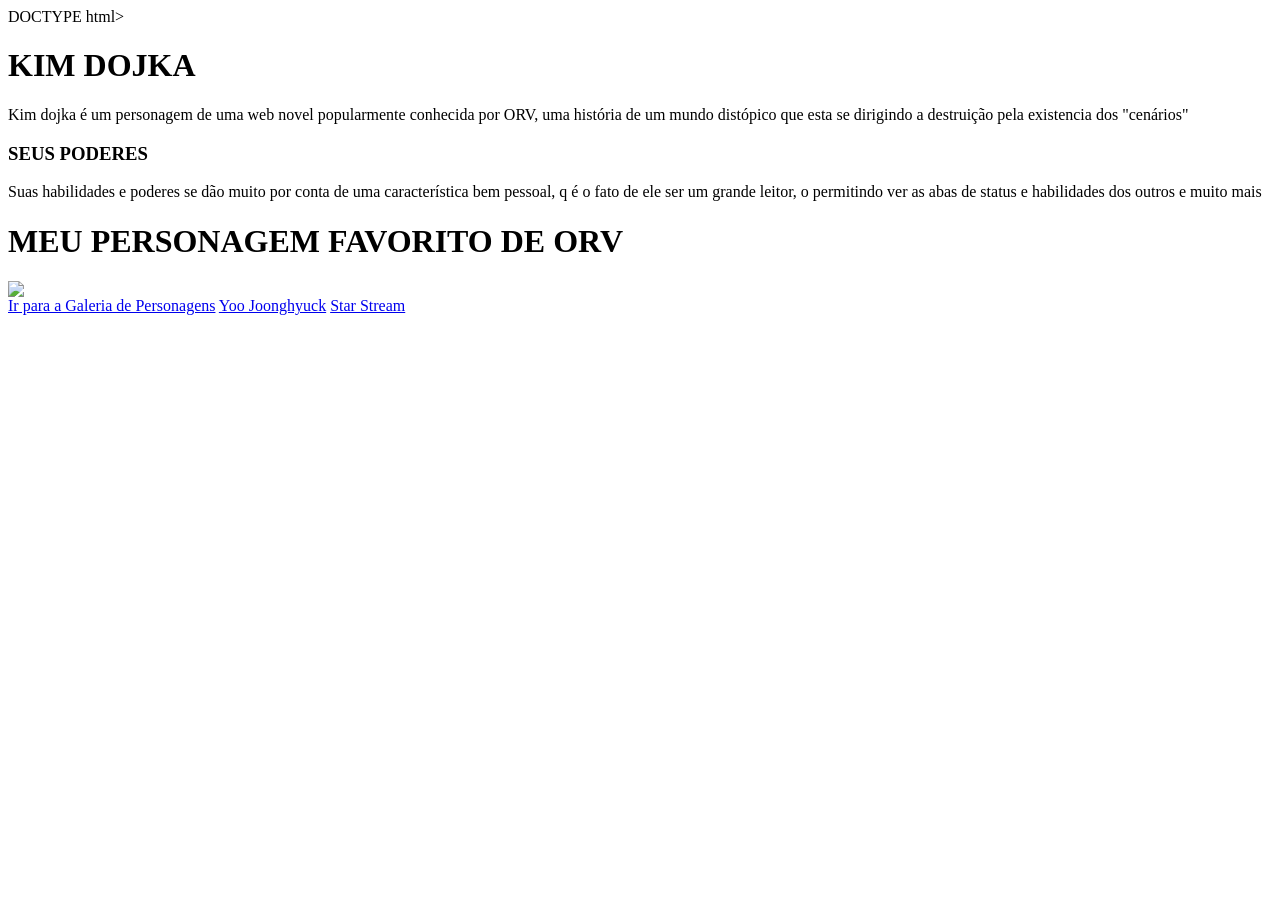
==== index.html @ 962c34f7 "index.html" ====
DOCTYPE html>
<html lang="pt-br">
<head>
    <meta charset="UTF-8">
    <meta name="viewport" content="width=device-width, initial-scale=1.0">
    <title>Trabalho sobre GRID</title>
    <link rel="stylesheet" href="estilo.css">
</head>
<body>

    <div class="geral">

       
        <div class="b2">
            <h1 class="tb2">KIM DOJKA</h1>
            <p class="pb2">Kim dojka é um personagem de uma web novel popularmente conhecida por ORV, uma história de um mundo distópico que esta se dirigindo a destruição pela existencia dos "cenários"</p>
            <h3 class="power">SEUS PODERES</h3>
            <p class="pb3">Suas habilidades e poderes se dão muito por conta de uma característica bem pessoal, q é o fato de ele ser um grande leitor, o permitindo ver as abas de status e habilidades dos outros e muito mais</p>
        </div>


        <div class="b1">
            <h1>MEU PERSONAGEM FAVORITO DE ORV</h1>
            <img src="https://encrypted-tbn0.gstatic.com/images?q=tbn:ANd9GcSTRNgWv48-hjYuiNGNGIihw5yvVst28xtSh3oZhd_OZQ&s=10" class="kim">
        </div>
        <a href="pg2.html">Ir para a Galeria de Personagens</a>
        <a href="pg3.html">Yoo Joonghyuck</a>
        <a href="pg4.html">Star Stream</a>

    </div>
    
</body>
</html>
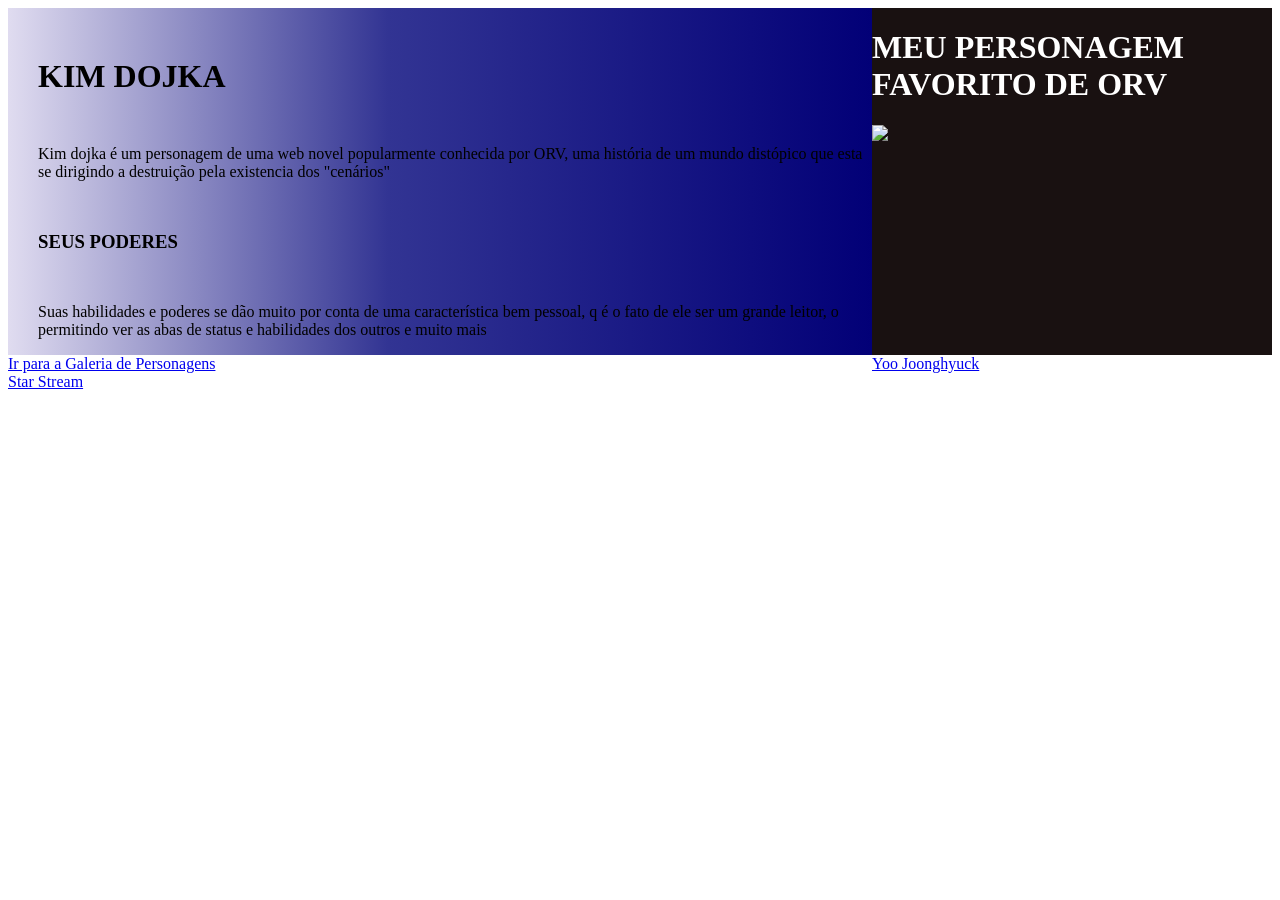
==== commit 618b6c6d: "Add files via upload" ====
--- a/index.html
+++ b/index.html
@@ -1,33 +1,33 @@
-DOCTYPE html>
-<html lang="pt-br">
-<head>
-    <meta charset="UTF-8">
-    <meta name="viewport" content="width=device-width, initial-scale=1.0">
-    <title>Trabalho sobre GRID</title>
-    <link rel="stylesheet" href="estilo.css">
-</head>
-<body>
-
-    <div class="geral">
-
-       
-        <div class="b2">
-            <h1 class="tb2">KIM DOJKA</h1>
-            <p class="pb2">Kim dojka é um personagem de uma web novel popularmente conhecida por ORV, uma história de um mundo distópico que esta se dirigindo a destruição pela existencia dos "cenários"</p>
-            <h3 class="power">SEUS PODERES</h3>
-            <p class="pb3">Suas habilidades e poderes se dão muito por conta de uma característica bem pessoal, q é o fato de ele ser um grande leitor, o permitindo ver as abas de status e habilidades dos outros e muito mais</p>
-        </div>
-
-
-        <div class="b1">
-            <h1>MEU PERSONAGEM FAVORITO DE ORV</h1>
-            <img src="https://encrypted-tbn0.gstatic.com/images?q=tbn:ANd9GcSTRNgWv48-hjYuiNGNGIihw5yvVst28xtSh3oZhd_OZQ&s=10" class="kim">
-        </div>
-        <a href="pg2.html">Ir para a Galeria de Personagens</a>
-        <a href="pg3.html">Yoo Joonghyuck</a>
-        <a href="pg4.html">Star Stream</a>
-
-    </div>
-    
-</body>
-</html>
+<!DOCTYPE html>
+<html lang="pt-br">
+<head>
+    <meta charset="UTF-8">
+    <meta name="viewport" content="width=device-width, initial-scale=1.0">
+    <title>Trabalho sobre GRID</title>
+    <link rel="stylesheet" href="estilo.css">
+</head>
+<body>
+
+    <div class="geral">
+
+       
+        <div class="b2">
+            <h1 class="tb2">KIM DOJKA</h1>
+            <p class="pb2">Kim dojka é um personagem de uma web novel popularmente conhecida por ORV, uma história de um mundo distópico que esta se dirigindo a destruição pela existencia dos "cenários"</p>
+            <h3 class="power">SEUS PODERES</h3>
+            <p class="pb3">Suas habilidades e poderes se dão muito por conta de uma característica bem pessoal, q é o fato de ele ser um grande leitor, o permitindo ver as abas de status e habilidades dos outros e muito mais</p>
+        </div>
+
+
+        <div class="b1">
+            <h1>MEU PERSONAGEM FAVORITO DE ORV</h1>
+            <img src="https://encrypted-tbn0.gstatic.com/images?q=tbn:ANd9GcSTRNgWv48-hjYuiNGNGIihw5yvVst28xtSh3oZhd_OZQ&s=10" class="kim">
+        </div>
+        <a href="pg2.html">Ir para a Galeria de Personagens</a>
+        <a href="pg3.html">Yoo Joonghyuck</a>
+        <a href="pg4.html">Star Stream</a>
+
+    </div>
+    
+</body>
+</html>
--- a/estilo.css
+++ b/estilo.css
@@ -0,0 +1,216 @@
+/*INDEX*/
+.geral {
+    display: grid;
+    grid-template-columns: auto 400px;
+    width: 100%;
+}
+
+
+.b1 {
+    background-color: rgb(25, 17, 17);
+}
+
+.b1 h1 {
+    color: white;
+}
+
+.kim {
+    width: 100%; 
+}
+
+
+.b2 {
+    background: linear-gradient(90deg, rgb(224, 220, 240) 0%, rgb(50, 52, 147) 44%, rgb(2, 0, 119) 100%);
+}
+
+.tb2, .pb2, .power, .pb3 {
+    margin-top: 50px;
+    margin-left: 30px;
+}
+/*Pagina 2 */
+.geral-galeria {
+    background-color: rgb(3, 2, 62);
+    display: grid;
+    grid-template-columns: 350px auto;
+    gap: 140px;
+    padding: 140px;
+}
+
+.galeria-painel {
+    background: linear-gradient(90deg, rgb(2, 2, 2) 0%, rgb(50, 52, 147) 44%, rgb(2, 0, 119) 100%);
+    color: #ffffff;
+    padding: 40px 20px;
+    text-align: center;
+}
+.caixa {
+    background-color: #1a1a1a; 
+    color: white;
+}
+
+.galeria-painel h1 {
+    font-size: 22px;
+    margin-bottom: 20px;
+}
+
+.galeria-painel h2 {
+    font-size: 16px;
+    margin-bottom: 20px;
+}
+
+.galeria-grid {
+    display: grid;
+    grid-template-columns: auto auto auto auto; /* 4 fotos por linha */
+    gap: 15px;
+}
+
+.galeria-grid img {
+    width: 100%;
+    height: 200px;
+    object-fit: cover;
+}
+/* pagina 3*/
+
+.geral-p3 {
+    background-color: #1a1a1a;
+    display: grid;
+    grid-template-columns: 350px auto; 
+    gap: 30px;
+    padding: 20px;
+}
+
+
+.p3-bloco-topo {
+    background: linear-gradient(90deg, rgb(2, 2, 2) 0%, rgb(50, 52, 147) 44%, rgb(2, 0, 119) 100%);
+    color: #ffffff;
+    padding: 40px 25px;
+    display: flex;
+    flex-direction: column;
+    justify-content: center;
+    text-align: center; 
+}
+
+.p3-bloco-ciano h1 {
+    font-size: 20px;
+    font-weight: bold;
+    margin-bottom: 15px;
+    line-height: 1.3;
+}
+
+.p3-bloco-topo p {
+    font-size: 13px;
+    letter-spacing: 1px;
+    font-weight: bold;
+}
+
+
+.p3-coluna-direita {
+    display: flex;
+    flex-direction: column;
+    gap: 25px;
+}
+
+
+.p3-texto h2 {
+    font-size: 22px;
+    color: #fffbfb;
+    margin-bottom: 12px;
+}
+
+.p3-texto p {
+    font-size: 15px;
+    line-height: 1.6;
+    color: #ffffff;
+}
+
+
+.p3-imagem img {
+    width: 100%;
+    height: 320px;
+    object-fit: cover;
+}
+/*Pagina 4 */
+
+.geral-p4 {
+    background-color:rgb(0, 2 , 114);
+    display: grid;
+    grid-template-columns: 350px auto; 
+    gap: 30px;
+    padding: 20px;
+}
+
+
+.p4-bloco-topo {
+    background: linear-gradient(90deg, rgb(0, 2 , 114) 0%, rgb(57, 50, 132) 44%, rgb(83, 82, 117));
+    color: #ffffff;
+    padding: 40px 25px;
+    display: flex;
+    flex-direction: column;
+    justify-content: center;
+    text-align: center;
+}
+
+.p4-bloco-ciano h1 {
+    font-size: 22px;
+    font-weight: bold;
+    margin-bottom: 15px;
+}
+
+.p4-bloco-ciano p {
+    font-size: 13px;
+    font-weight: bold;
+    letter-spacing: 1px;
+}
+
+
+.p4-coluna-direita {
+    display: flex;
+    flex-direction: column;
+    gap: 20px;
+}
+
+.p4-texto-topo h2 {
+    font-size: 20px;
+    color: #ffffff;
+    margin-bottom: 10px;
+}
+
+.p4-texto-topo p, 
+.p4-texto-baixo p {
+    font-size: 14px;
+    line-height: 1.6;
+    color: #ffffff;
+}
+
+
+.p4-grid-icones {
+    display: grid;
+    grid-template-columns: 1fr 1fr; 
+    gap: 15px;
+}
+
+.p4-item {
+    display: flex;
+    align-items: center;
+    gap: 12px;
+    background-color: #080808;
+    padding: 10px 15px;
+    border-radius: 6px;
+}
+
+.p4-icone {
+    font-size: 18px;
+    background-color: #e0e0e0;
+    width: 36px;
+    height: 36px;
+    display: flex;
+    align-items: center;
+    justify-content: center;
+    border-radius: 50%;
+}
+
+.p4-item p {
+    margin: 0;
+    font-size: 14px;
+    font-weight: bold;
+    color: #ffffff;
+}
